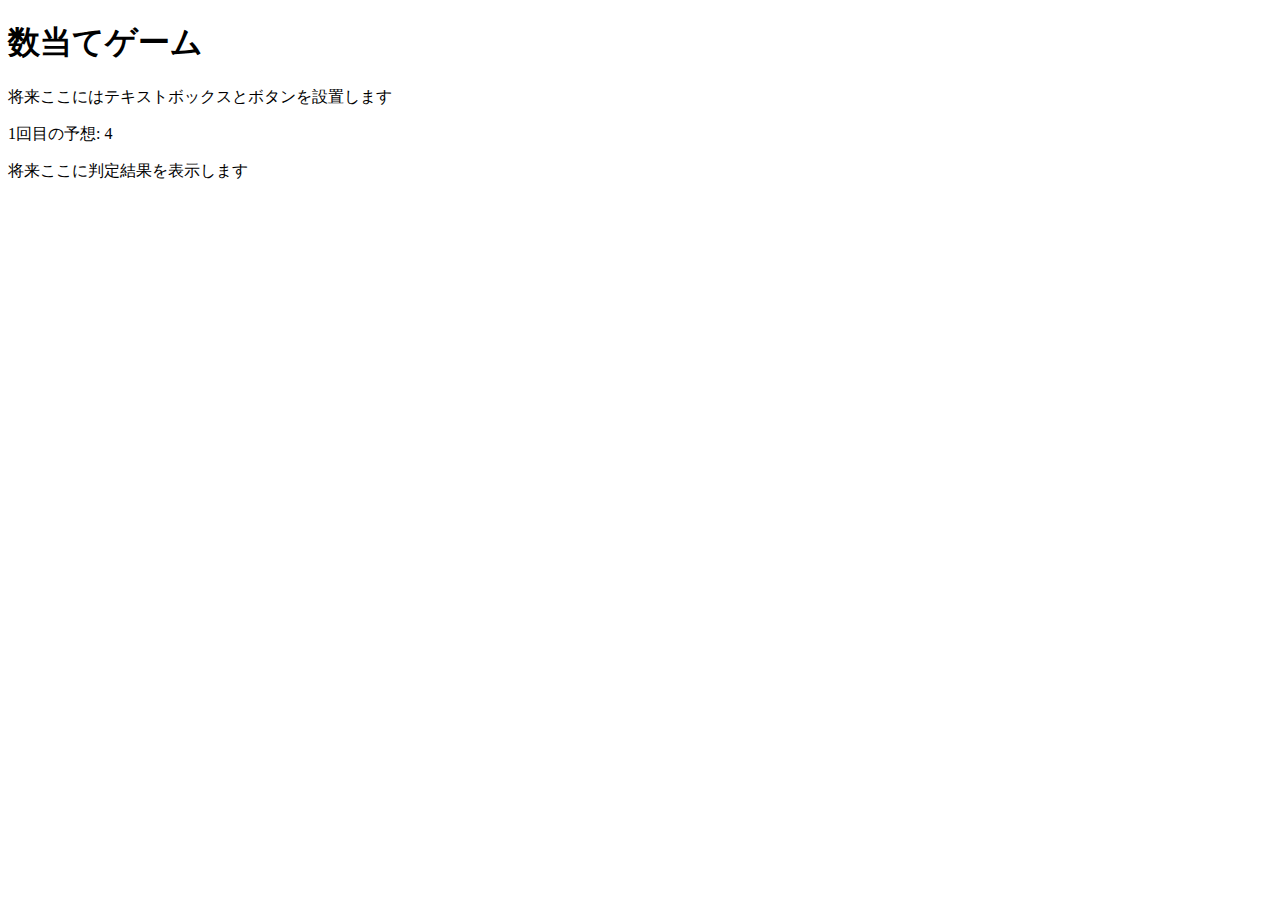
==== kazuate.html @ 7cceba37 "演習" ====
<!DOCTYPE html>
<html>
  <head>
    <meta charset="utf-8">
    <title>数当てゲーム</title>
    <script src="kazuate.js" defer></script>
  </head>

  <body>
    <h1>数当てゲーム</h1>
    <p>将来ここにはテキストボックスとボタンを設置します</p>
    <p><span id="kaisu">1</span>回目の予想: <span id="answer">4</span></p>
    <p id="result">将来ここに判定結果を表示します</p>
  </body>
</html>
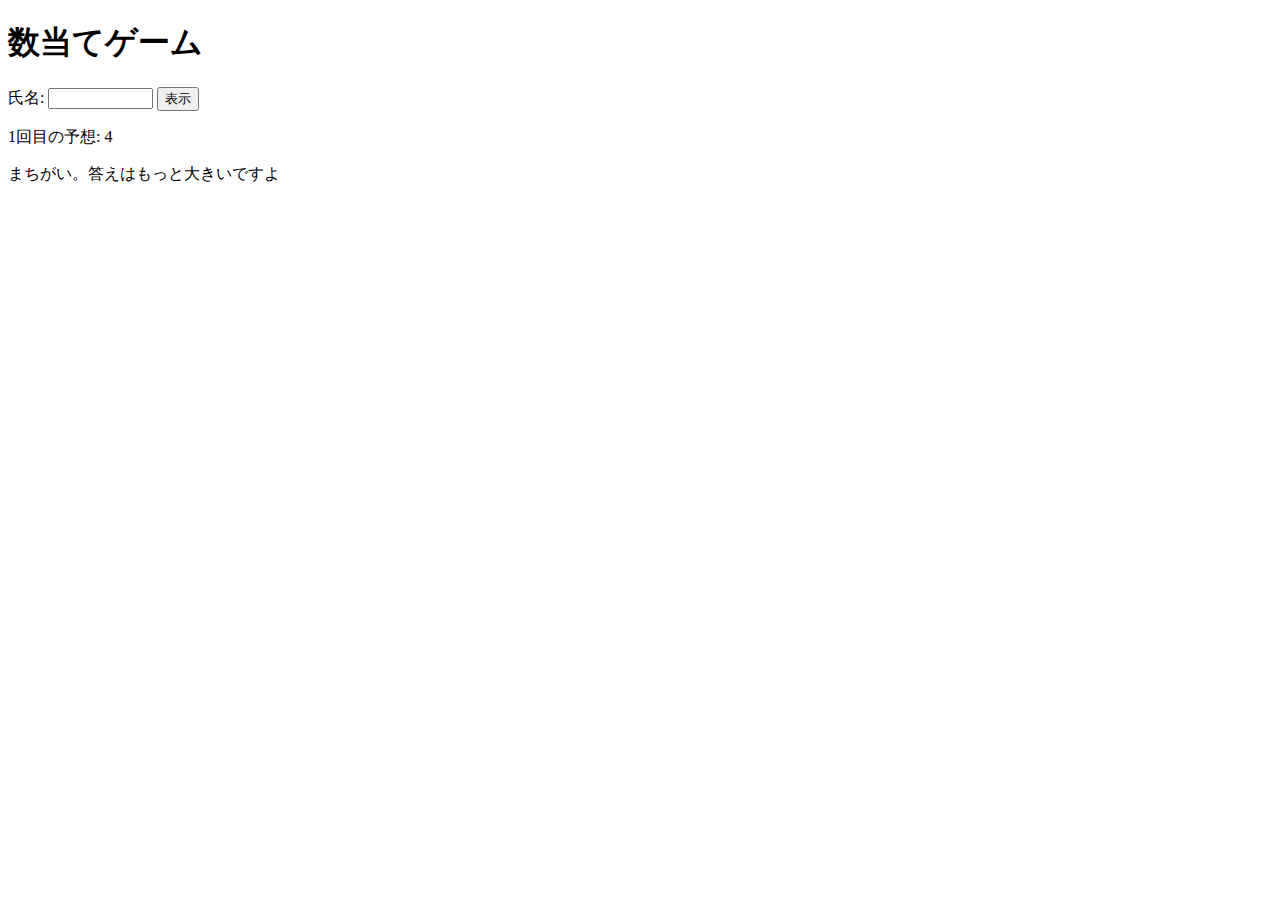
==== commit 044b9e31: "課題" ====
--- a/kazuate.html
+++ b/kazuate.html
@@ -8,7 +8,9 @@
 
   <body>
     <h1>数当てゲーム</h1>
-    <p>将来ここにはテキストボックスとボタンを設置します</p>
+    <label for="yosou">氏名: </label>
+    <input type="text" name="yosou" id="yosou" size="10">
+    <button id="poti">表示</button>
     <p><span id="kaisu">1</span>回目の予想: <span id="answer">4</span></p>
     <p id="result">将来ここに判定結果を表示します</p>
   </body>
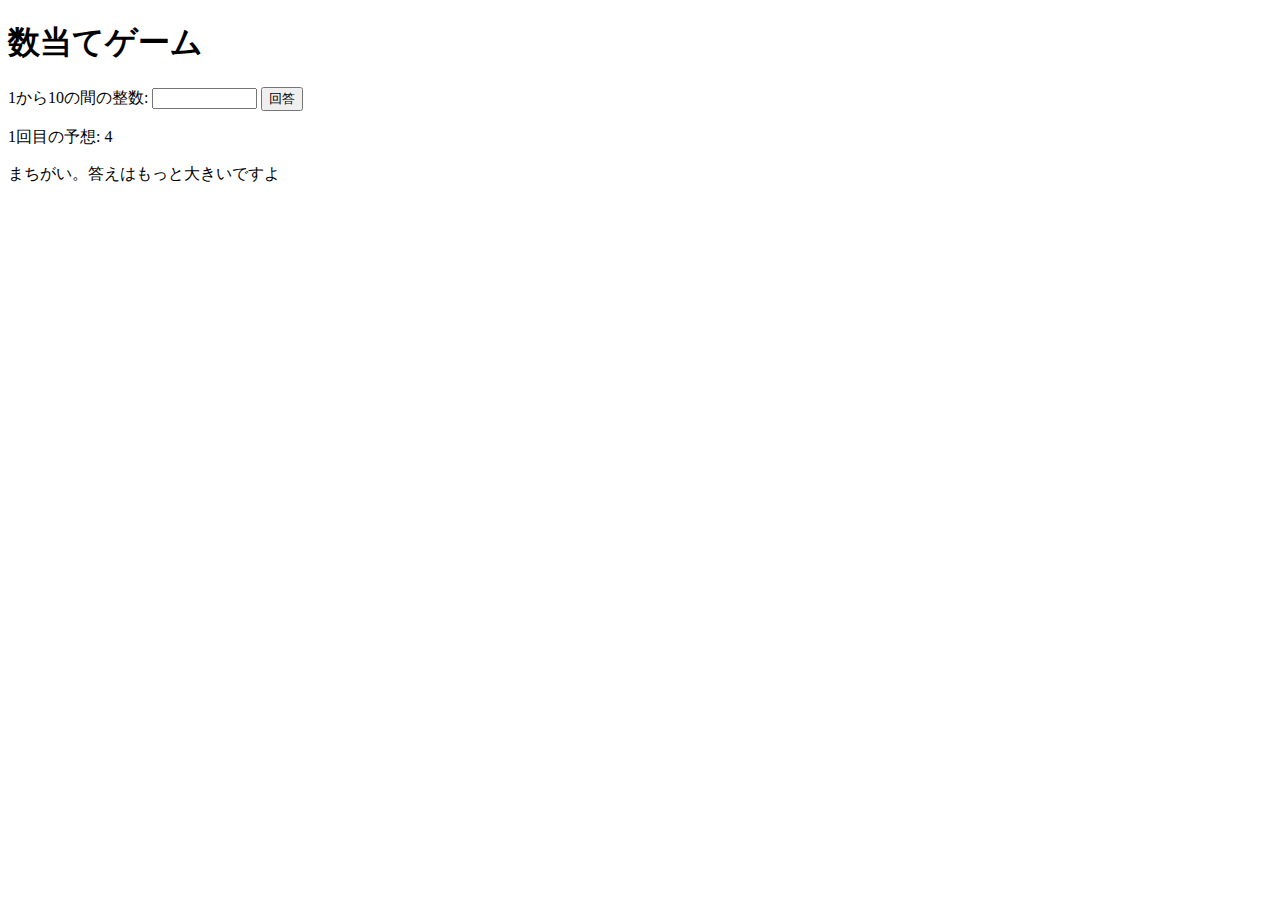
==== commit cfa42c5c: "課題" ====
--- a/kazuate.html
+++ b/kazuate.html
@@ -8,9 +8,9 @@
 
   <body>
     <h1>数当てゲーム</h1>
-    <label for="yosou">氏名: </label>
+    <label for="yosou">1から10の間の整数: </label>
     <input type="text" name="yosou" id="yosou" size="10">
-    <button id="poti">表示</button>
+    <button id="poti">回答</button>
     <p><span id="kaisu">1</span>回目の予想: <span id="answer">4</span></p>
     <p id="result">将来ここに判定結果を表示します</p>
   </body>
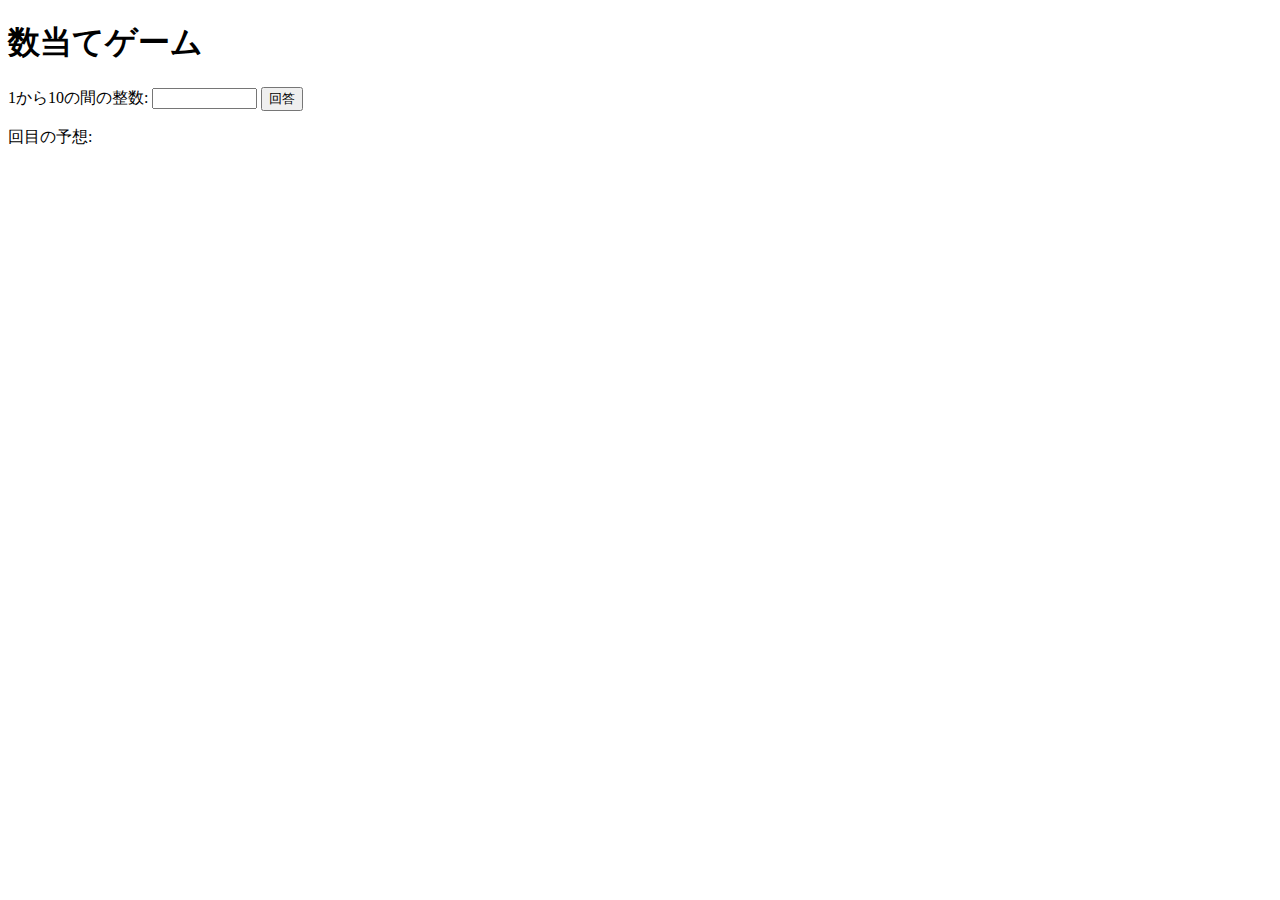
==== commit 2298a163: "課題" ====
--- a/kazuate.html
+++ b/kazuate.html
@@ -11,7 +11,7 @@
     <label for="yosou">1から10の間の整数: </label>
     <input type="text" name="yosou" id="yosou" size="10">
     <button id="poti">回答</button>
-    <p><span id="kaisu">1</span>回目の予想: <span id="answer">4</span></p>
-    <p id="result">将来ここに判定結果を表示します</p>
+    <p><span id="kaisu"></span>回目の予想: <span id="answer"></span></p>
+    <p id="result"></p>
   </body>
 </html>